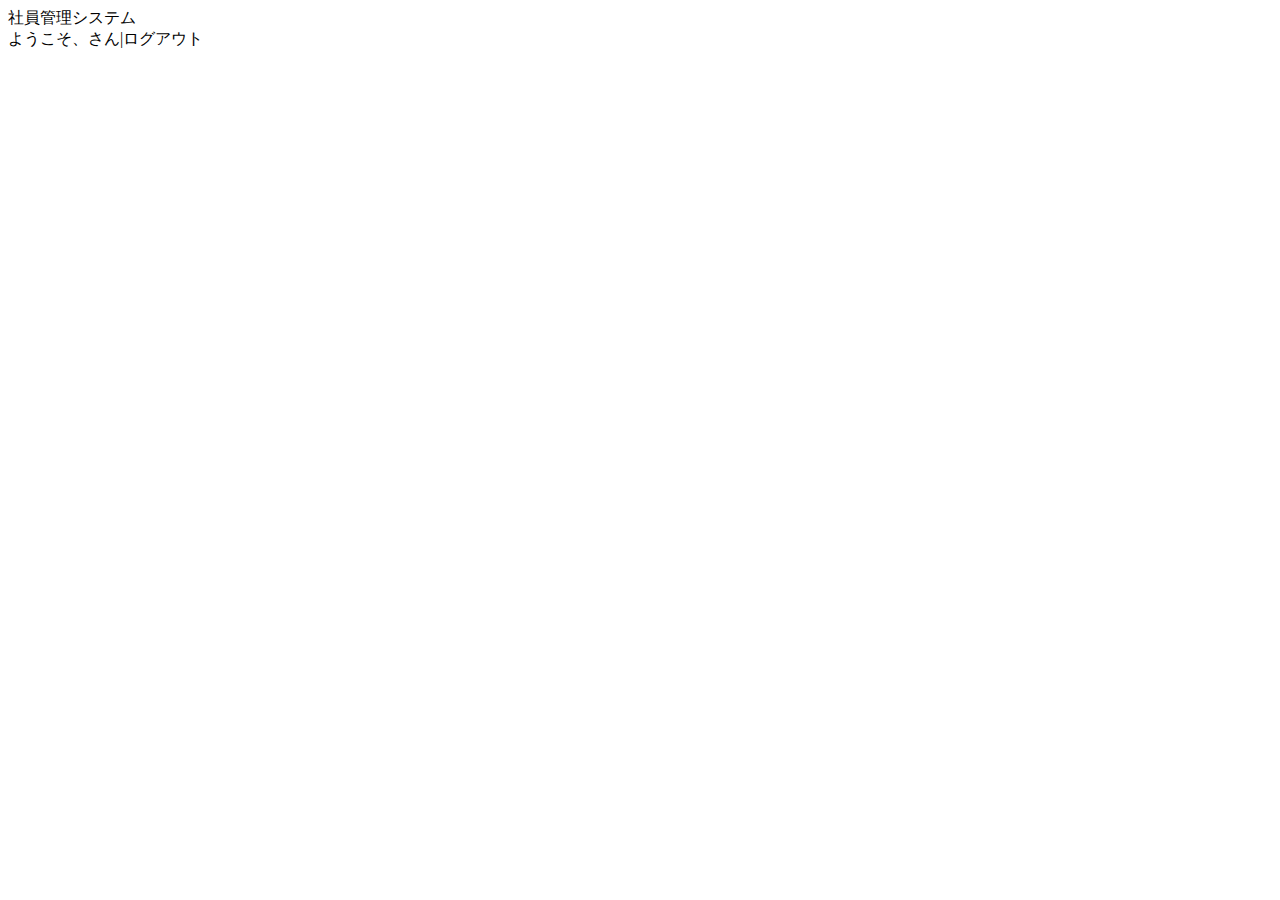
==== src/main/resources/templates/common/header.html @ 39a32fae "first" ====
<!DOCTYPE html>
<html xmlns:th="http://www.thymeleaf.org">

<head>
	<meta charset="UTF-8" />
</head>

<body>
	<th:block id="header" th:fragment="layout-header">
		<div class="content">
			<div class="title">社員管理システム</div>
			<div th:if="${session.employees != null}" class="user_info">
				ようこそ、<a th:href="@{/update/input/(empId=${session.employees.empId})}"><span
						th:text="${session.employees.empName}"></span></a>さん<span class="pipeline">|</span><a
					th:href="@{/logout}">ログアウト</a>
			</div>
		</div>
	</th:block>
</body>

</html>
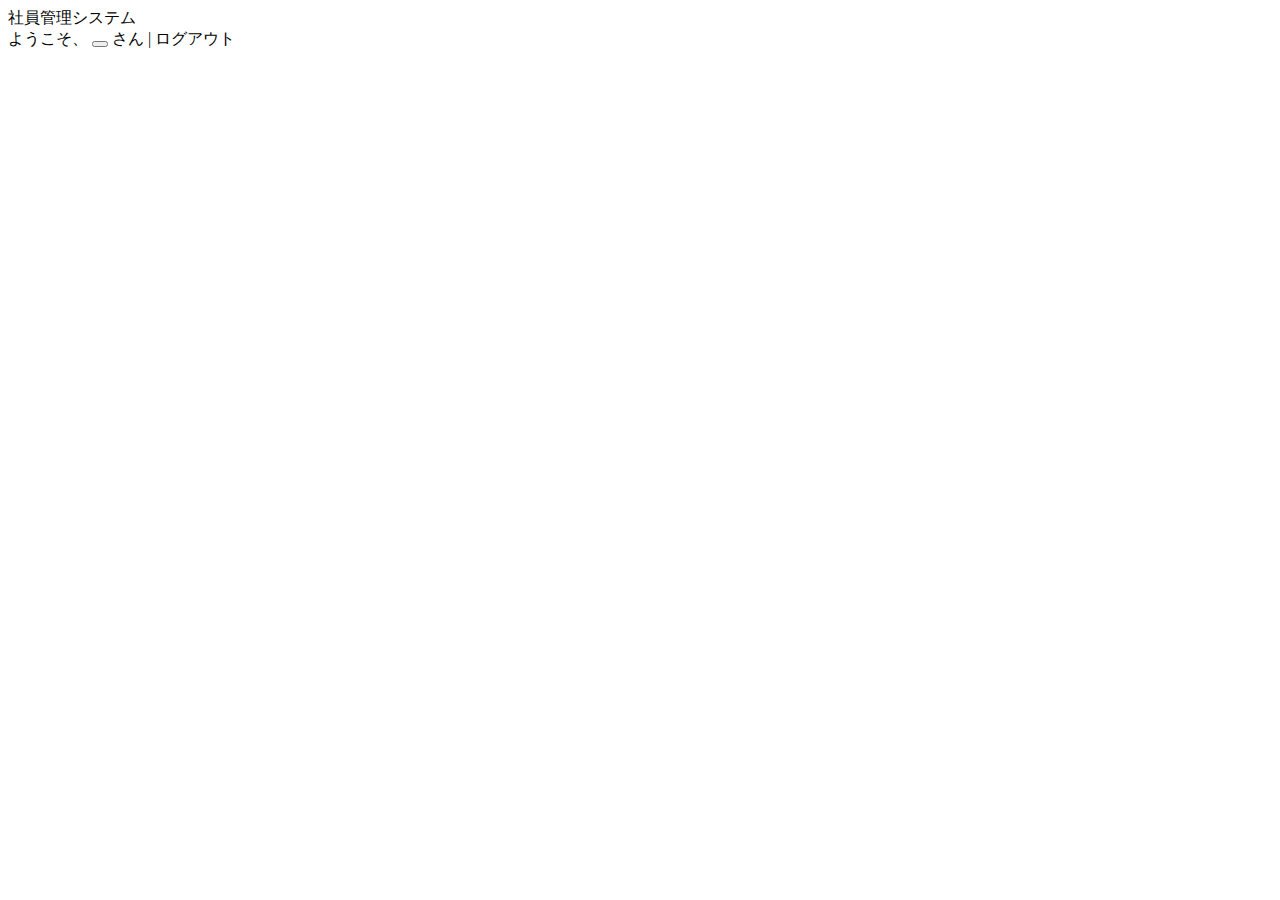
==== commit b634b8f2: "test&fix" ====
--- a/src/main/resources/templates/common/header.html
+++ b/src/main/resources/templates/common/header.html
@@ -9,10 +9,14 @@
 	<th:block id="header" th:fragment="layout-header">
 		<div class="content">
 			<div class="title">社員管理システム</div>
-			<div th:if="${session.employees != null}" class="user_info">
-				ようこそ、<a th:href="@{/update/input/(empId=${session.employees.empId})}"><span
-						th:text="${session.employees.empName}"></span></a>さん<span class="pipeline">|</span><a
-					th:href="@{/logout}">ログアウト</a>
+			<div th:if="${session.employees != null}" class="employees_info">
+				ようこそ、
+				<form style="display:inline;" method="post" th:action="@{/update/input}">
+					<button class="link-style-btn" name="empId" th:value="${session.employees.empId}"
+						th:text="${session.employees.empName}"></button>
+				</form>さん
+				<span class="pipeline">|</span>
+				<a th:href="@{/logout}">ログアウト</a>
 			</div>
 		</div>
 	</th:block>
